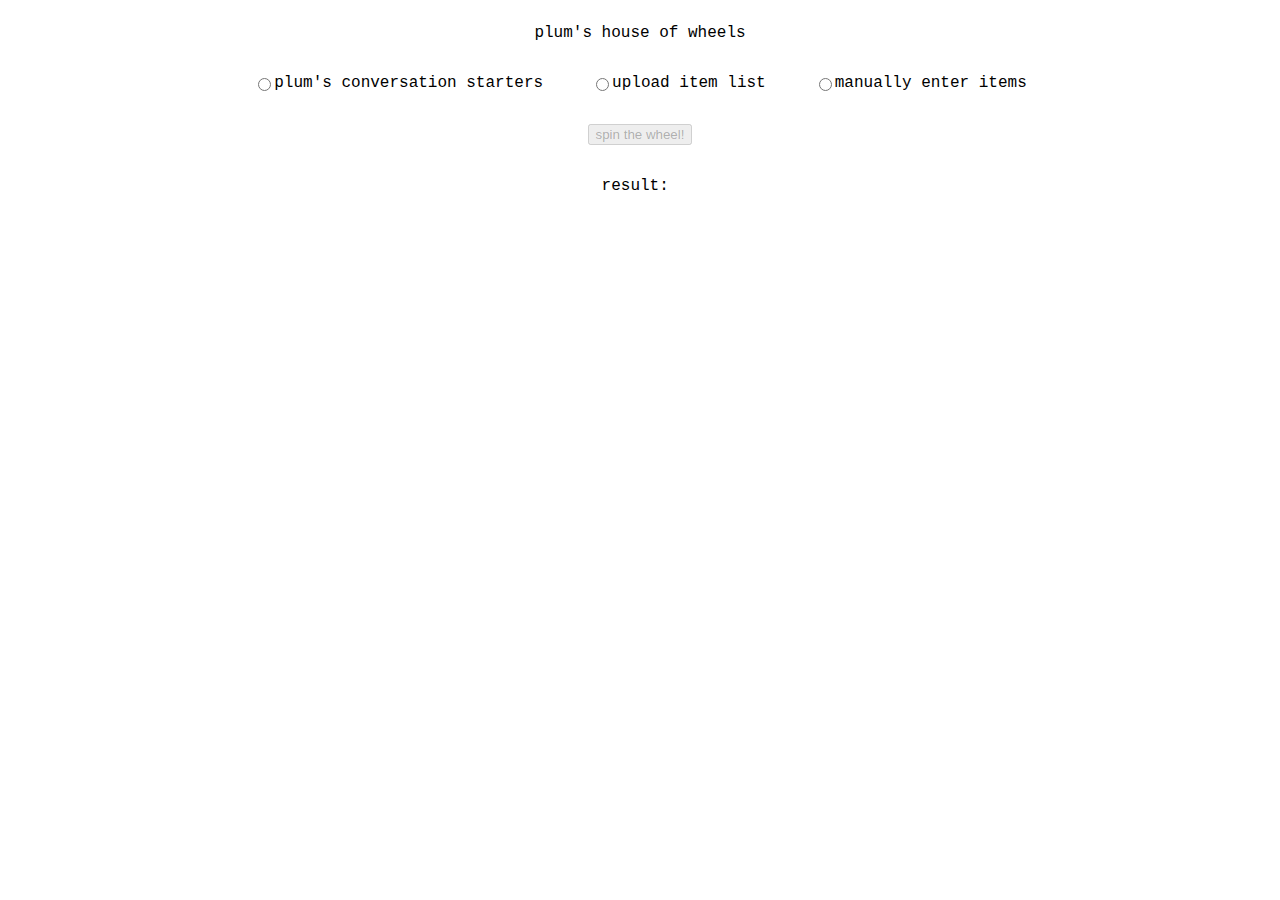
==== index.html @ eee82868 "Add files via upload" ====
<!DOCTYPE html>
<html>
<head>
    <link rel="stylesheet" href="style.css" type="text/css">
</head>
<body>

<div class="box" id="list_select">
    <p>plum's house of wheels</p> 
    <div class="break"></div>

    <input type="radio" id="default" name="topic_type" value="DEF" onclick=defaultReveal()>
    <label for="default">plum's conversation starters</label>
    <p>     </p>
    <input type="radio" id="file" name="topic_type" value="FIL" onclick=fileReveal()>
    <label for="file">upload item list</label>
    <p>     </p>
    <input type="radio" id="manual" name="topic_type" value="MAN" onclick=manualReveal()>
    <label for="manual">manually enter items</label>
    
</div>

<div class="box" id="type_selected">
    <div class="sub" id="display_default">
        <input type="radio" id="nonspecific" name="sub_topic_type" value="NON" onclick=defNSReveal()>
        <label for="nonspecific">non-specific topics</label>
        <p>     </p>
        <input type="radio" id="specific" name="sub_topic_type" value="SPE" onclick=defSReveal()>
        <label for="specific">specific topics</label>
        <p>     </p>
        <input type="radio" id="personal" name="sub_topic_type" value="PER" onclick=defPIReveal()>
        <label for="personal">plum's personal interests</label>
    </div>
    <div class="sub" id="upload_file">
        <form name="topic_form" onsubmit=fileReady()>
            <input type="file" id="guest_file" accept=".txt" style="vertical-align:bottom;">
            <input type="submit" value="submit topics" style="vertical-align:bottom;">
        </form>
    </div>
    <div class="sub" id="enter_manual">
        <form name="topic_form" onsubmit=manualReady()>
            <p>separate each item using a comma</p>
            <input type="text" id="guest_text" style="vertical-align:bottom;">
            <input type="submit" value="submit topics" style="vertical-align:bottom;">
        </form>
    </div>
    <div class="break"></div>
    <div class="sub" id="display_pool">
        <p>current items:</p>
        <div class="break"></div>
        <p id="topic_pool"></p>
    </div>
</div>

<div class="box" id="wheel">

    <p><button disabled type="button" id="spin_button" onclick=spin()>spin the wheel!</button></p> 
    <div class="break"></div>
    <p id="wheel_result">result: </p>

</div>

<script src="spin.js" type="text/javascript"> </script>

</body>
</html>
---- style.css ----
div {
    white-space: pre-wrap;
}
.box {
    display: flex;
    justify-content: center;
    align-items: center;
    flex-wrap: wrap;
    font-family: "Courier New", sans-serif;
}
.sub {
    display: none;
    justify-content: center;
    align-items: center;
    flex-wrap: wrap;
    font-family: "Courier New", sans-serif;
}
.break {
    flex-basis: 100%;
    height: 0;
}
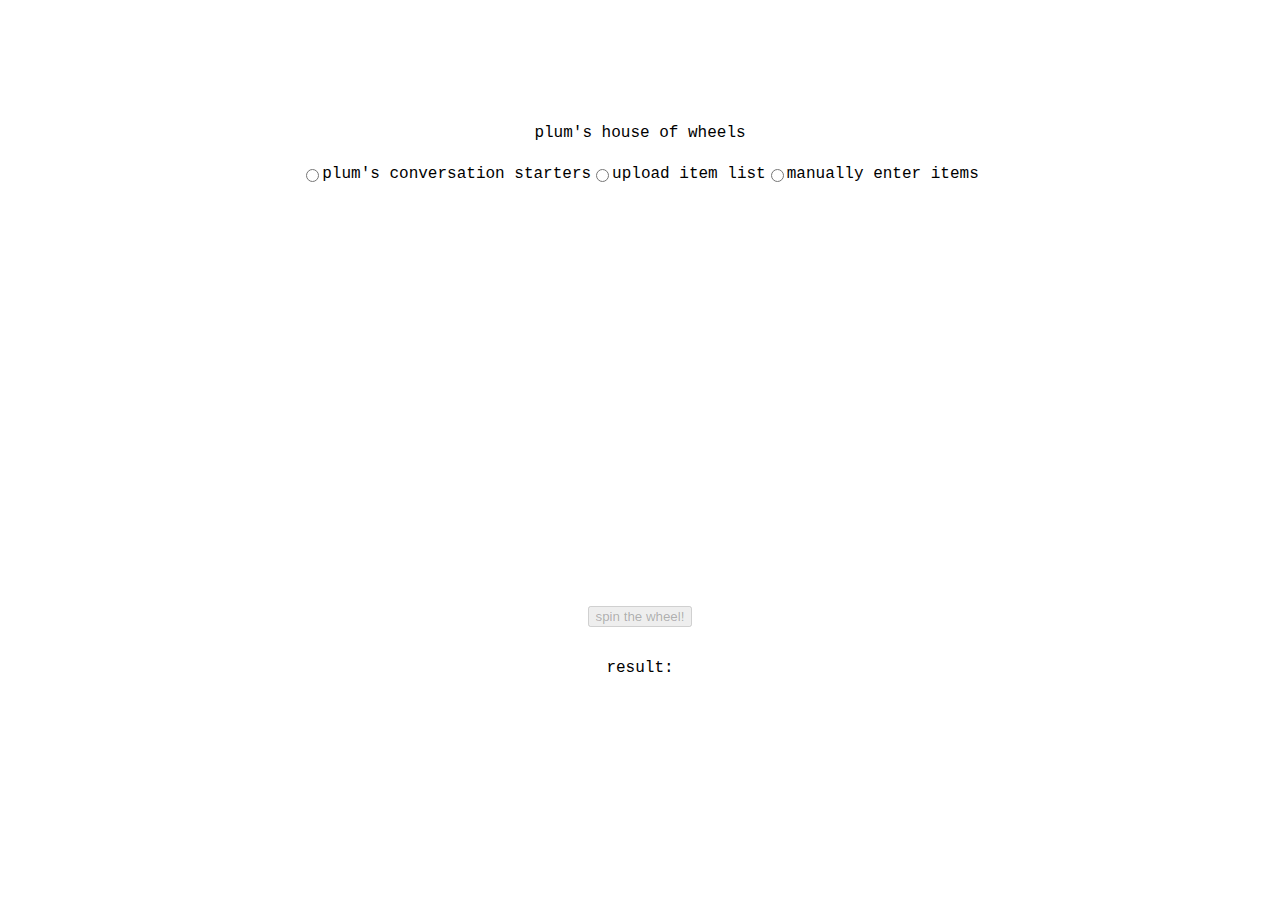
==== commit f3bf6fa7: "Add files via upload" ====
--- a/index.html
+++ b/index.html
@@ -4,61 +4,66 @@
     <link rel="stylesheet" href="style.css" type="text/css">
 </head>
 <body>
+<section class="wrap">
+    <section class="box" id="list_select">
+        <p>plum's house of wheels</p> 
+        <div class="break"></div>
 
-<div class="box" id="list_select">
-    <p>plum's house of wheels</p> 
-    <div class="break"></div>
+        <input type="radio" id="default" name="topic_type" value="DEF" onclick=defaultReveal()>
+        <label for="default">plum's conversation starters</label>
+        <p>     </p>
+        <input type="radio" id="file" name="topic_type" value="FIL" onclick=fileReveal()>
+        <label for="file">upload item list</label>
+        <p>     </p>
+        <input type="radio" id="manual" name="topic_type" value="MAN" onclick=manualReveal()>
+        <label for="manual">manually enter items</label>
+        
+    </section>
+</section>
 
-    <input type="radio" id="default" name="topic_type" value="DEF" onclick=defaultReveal()>
-    <label for="default">plum's conversation starters</label>
-    <p>     </p>
-    <input type="radio" id="file" name="topic_type" value="FIL" onclick=fileReveal()>
-    <label for="file">upload item list</label>
-    <p>     </p>
-    <input type="radio" id="manual" name="topic_type" value="MAN" onclick=manualReveal()>
-    <label for="manual">manually enter items</label>
-    
-</div>
+<section class="wrap">
+    <section class="box" id="type_selected">
+        <div class="sub" id="display_default">
+            <input type="radio" id="nonspecific" name="sub_topic_type" value="NON" onclick=defNSReveal()>
+            <label for="nonspecific">non-specific topics</label>
+            <p>     </p>
+            <input type="radio" id="specific" name="sub_topic_type" value="SPE" onclick=defSReveal()>
+            <label for="specific">specific topics</label>
+            <p>     </p>
+            <input type="radio" id="personal" name="sub_topic_type" value="PER" onclick=defPIReveal()>
+            <label for="personal">plum's personal interests</label>
+        </div>
+        <div class="sub" id="upload_file">
+            <form name="topic_form" onsubmit=fileReady()>
+                <input type="file" id="guest_file" accept=".txt" style="vertical-align:bottom;">
+                <input type="submit" value="submit topics" style="vertical-align:bottom;">
+            </form>
+        </div>
+        <div class="sub" id="enter_manual">
+            <form name="topic_form" onsubmit=manualReady()>
+                <p>separate each item using a comma</p>
+                <input type="text" id="guest_text" style="vertical-align:bottom;">
+                <input type="submit" value="submit topics" style="vertical-align:bottom;">
+            </form>
+        </div>
+        <div class="break"></div>
+        <div class="sub" id="display_pool">
+            <p>current items:</p>
+            <div class="break"></div>
+            <p id="topic_pool"></p>
+        </div>
+    </section>
+</section>
 
-<div class="box" id="type_selected">
-    <div class="sub" id="display_default">
-        <input type="radio" id="nonspecific" name="sub_topic_type" value="NON" onclick=defNSReveal()>
-        <label for="nonspecific">non-specific topics</label>
-        <p>     </p>
-        <input type="radio" id="specific" name="sub_topic_type" value="SPE" onclick=defSReveal()>
-        <label for="specific">specific topics</label>
-        <p>     </p>
-        <input type="radio" id="personal" name="sub_topic_type" value="PER" onclick=defPIReveal()>
-        <label for="personal">plum's personal interests</label>
-    </div>
-    <div class="sub" id="upload_file">
-        <form name="topic_form" onsubmit=fileReady()>
-            <input type="file" id="guest_file" accept=".txt" style="vertical-align:bottom;">
-            <input type="submit" value="submit topics" style="vertical-align:bottom;">
-        </form>
-    </div>
-    <div class="sub" id="enter_manual">
-        <form name="topic_form" onsubmit=manualReady()>
-            <p>separate each item using a comma</p>
-            <input type="text" id="guest_text" style="vertical-align:bottom;">
-            <input type="submit" value="submit topics" style="vertical-align:bottom;">
-        </form>
-    </div>
-    <div class="break"></div>
-    <div class="sub" id="display_pool">
-        <p>current items:</p>
+<section class="wrap">
+    <section class="box" id="wheel">
+
+        <p><button disabled type="button" id="spin_button" onclick=spin()>spin the wheel!</button></p> 
         <div class="break"></div>
-        <p id="topic_pool"></p>
-    </div>
-</div>
+        <p id="wheel_result">result: </p>
 
-<div class="box" id="wheel">
-
-    <p><button disabled type="button" id="spin_button" onclick=spin()>spin the wheel!</button></p> 
-    <div class="break"></div>
-    <p id="wheel_result">result: </p>
-
-</div>
+    </section>
+</section>
 
 <script src="spin.js" type="text/javascript"> </script>
 
--- a/style.css
+++ b/style.css
@@ -1,8 +1,19 @@
+* {
+    box-sizing: border-box;
+  }
 div {
     white-space: pre-wrap;
 }
+.wrap {
+    padding-top: clamp(60px, 50%, 100px);
+    padding-right: 16px;
+    padding-bottom: clamp(60px, 50%, 100px);
+    padding-left: 16px;
+}
 .box {
     display: flex;
+    width: 100%;
+    max-width: 1280px;
     justify-content: center;
     align-items: center;
     flex-wrap: wrap;
@@ -18,4 +29,16 @@
 .break {
     flex-basis: 100%;
     height: 0;
-}+}
+
+@media (orientation: landscape) {
+    body {
+      flex-direction: row;
+    }
+  }
+
+@media (orientation: portrait) {
+    body {
+        flex-direction: column;
+    }
+  }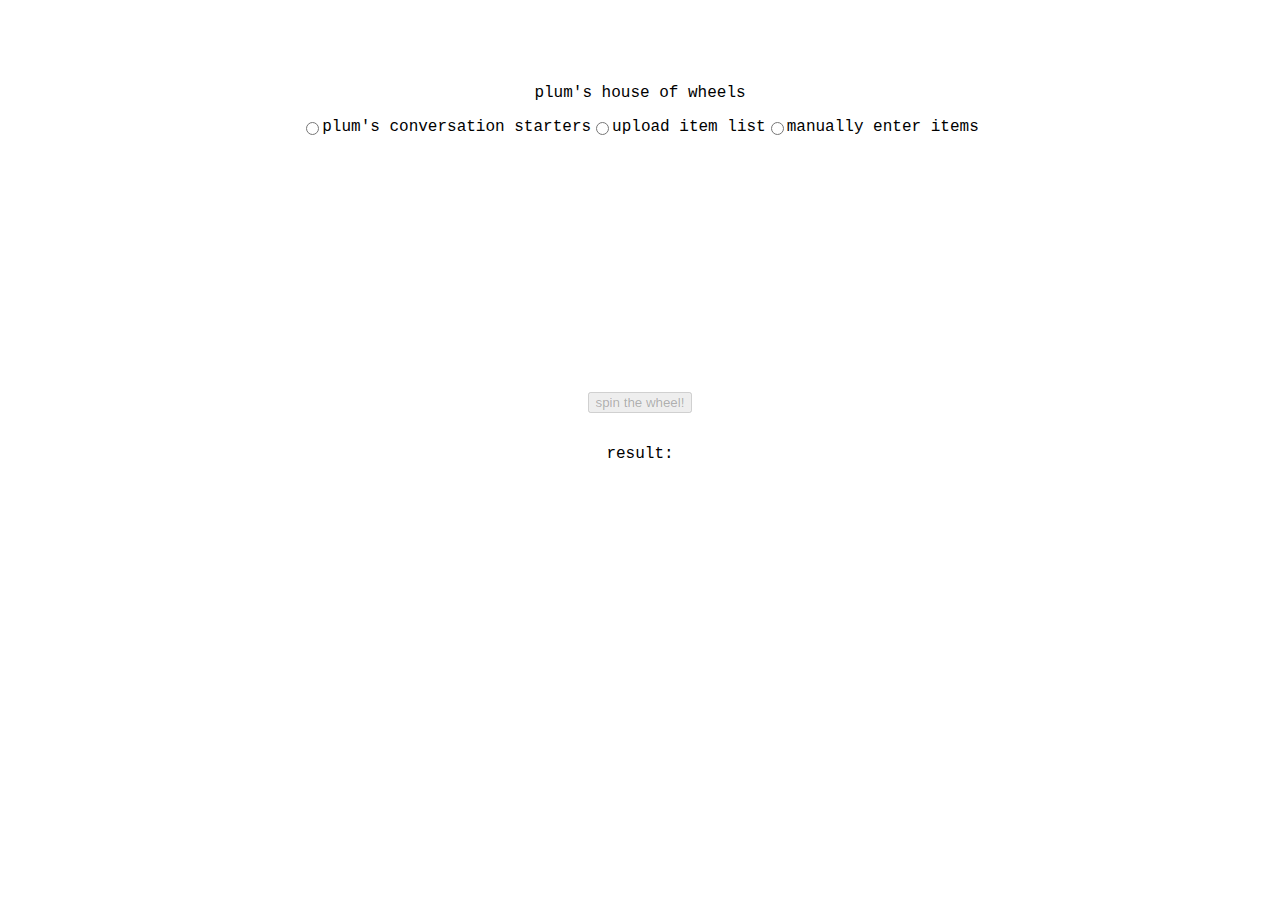
==== commit 244116d8: "Add files via upload" ====
--- a/index.html
+++ b/index.html
@@ -9,12 +9,13 @@
         <p>plum's house of wheels</p> 
         <div class="break"></div>
 
+        <div class="sub"></div>
         <input type="radio" id="default" name="topic_type" value="DEF" onclick=defaultReveal()>
         <label for="default">plum's conversation starters</label>
-        <p>     </p>
+        <div class="sub"></div>
         <input type="radio" id="file" name="topic_type" value="FIL" onclick=fileReveal()>
         <label for="file">upload item list</label>
-        <p>     </p>
+        <div class="sub"></div>
         <input type="radio" id="manual" name="topic_type" value="MAN" onclick=manualReveal()>
         <label for="manual">manually enter items</label>
         
@@ -24,14 +25,18 @@
 <section class="wrap">
     <section class="box" id="type_selected">
         <div class="sub" id="display_default">
-            <input type="radio" id="nonspecific" name="sub_topic_type" value="NON" onclick=defNSReveal()>
-            <label for="nonspecific">non-specific topics</label>
-            <p>     </p>
-            <input type="radio" id="specific" name="sub_topic_type" value="SPE" onclick=defSReveal()>
-            <label for="specific">specific topics</label>
-            <p>     </p>
-            <input type="radio" id="personal" name="sub_topic_type" value="PER" onclick=defPIReveal()>
-            <label for="personal">plum's personal interests</label>
+            <div class="sub">
+                <input type="radio" id="nonspecific" name="sub_topic_type" value="NON" onclick=defNSReveal()>
+                <label for="nonspecific">non-specific topics</label>
+            </div>
+            <div class="sub">
+                <input type="radio" id="specific" name="sub_topic_type" value="SPE" onclick=defSReveal()>
+                <label for="specific">specific topics</label>
+            </div>
+            <div class="sub">
+                <input type="radio" id="personal" name="sub_topic_type" value="PER" onclick=defPIReveal()>
+                <label for="personal">plum's personal interests</label>
+            </div>
         </div>
         <div class="sub" id="upload_file">
             <form name="topic_form" onsubmit=fileReady()>
--- a/style.css
+++ b/style.css
@@ -1,13 +1,19 @@
 * {
     box-sizing: border-box;
   }
+body {
+    display: flex;
+    flex-direction: column;
+    justify-content: center;
+    align-items: center;
+}
 div {
     white-space: pre-wrap;
 }
 .wrap {
-    padding-top: clamp(60px, 50%, 100px);
+    padding-top: clamp(60px, 60px, 100px);
     padding-right: 16px;
-    padding-bottom: clamp(60px, 50%, 100px);
+    padding-bottom: clamp(60px, 60px, 100px);
     padding-left: 16px;
 }
 .box {
@@ -32,13 +38,13 @@
 }
 
 @media (orientation: landscape) {
-    body {
-      flex-direction: row;
+    .box {
+        flex-direction: row;
     }
   }
 
 @media (orientation: portrait) {
-    body {
+    .box {
         flex-direction: column;
     }
   }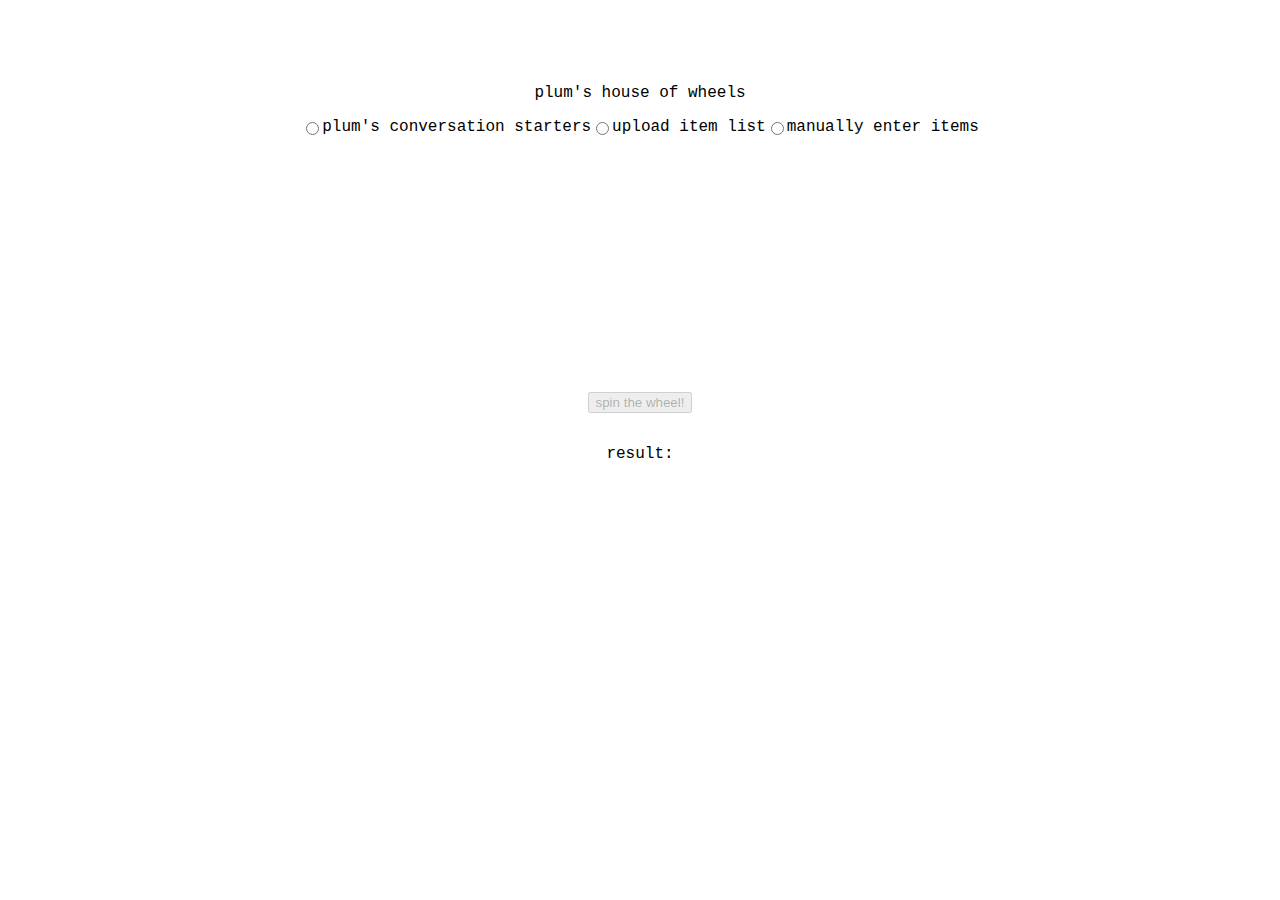
==== commit cc8f773f: "Add files via upload" ====
--- a/index.html
+++ b/index.html
@@ -4,36 +4,38 @@
     <link rel="stylesheet" href="style.css" type="text/css">
 </head>
 <body>
-<section class="wrap">
+<section class="section_wrap">
     <section class="box" id="list_select">
         <p>plum's house of wheels</p> 
         <div class="break"></div>
 
-        <div class="sub"></div>
-        <input type="radio" id="default" name="topic_type" value="DEF" onclick=defaultReveal()>
-        <label for="default">plum's conversation starters</label>
-        <div class="sub"></div>
-        <input type="radio" id="file" name="topic_type" value="FIL" onclick=fileReveal()>
-        <label for="file">upload item list</label>
-        <div class="sub"></div>
-        <input type="radio" id="manual" name="topic_type" value="MAN" onclick=manualReveal()>
-        <label for="manual">manually enter items</label>
-        
+        <div class="label_wrap">
+            <input type="radio" id="default" name="topic_type" value="DEF" onclick=defaultReveal()>
+            <label for="default">plum's conversation starters</label>
+         </div>
+        <div class="label_wrap"></div>
+            <input type="radio" id="file" name="topic_type" value="FIL" onclick=fileReveal()>
+            <label for="file">upload item list</label>
+        </div>
+        <div class="label_wrap">
+            <input type="radio" id="manual" name="topic_type" value="MAN" onclick=manualReveal()>
+            <label for="manual">manually enter items</label>
+        </div>
     </section>
 </section>
 
-<section class="wrap">
+<section class="section_wrap">
     <section class="box" id="type_selected">
         <div class="sub" id="display_default">
-            <div class="sub">
+            <div class="label_wrap">
                 <input type="radio" id="nonspecific" name="sub_topic_type" value="NON" onclick=defNSReveal()>
                 <label for="nonspecific">non-specific topics</label>
             </div>
-            <div class="sub">
+            <div class="label_wrap">
                 <input type="radio" id="specific" name="sub_topic_type" value="SPE" onclick=defSReveal()>
                 <label for="specific">specific topics</label>
             </div>
-            <div class="sub">
+            <div class="label_wrap">
                 <input type="radio" id="personal" name="sub_topic_type" value="PER" onclick=defPIReveal()>
                 <label for="personal">plum's personal interests</label>
             </div>
@@ -60,7 +62,7 @@
     </section>
 </section>
 
-<section class="wrap">
+<section class="section_wrap">
     <section class="box" id="wheel">
 
         <p><button disabled type="button" id="spin_button" onclick=spin()>spin the wheel!</button></p> 
--- a/style.css
+++ b/style.css
@@ -6,15 +6,20 @@
     flex-direction: column;
     justify-content: center;
     align-items: center;
+    font-family: "Courier New", sans-serif;
 }
 div {
     white-space: pre-wrap;
 }
-.wrap {
+.section_wrap {
     padding-top: clamp(60px, 60px, 100px);
     padding-right: 16px;
     padding-bottom: clamp(60px, 60px, 100px);
     padding-left: 16px;
+}
+.label_wrap {
+    display: flex;
+    flex-direction: row;
 }
 .box {
     display: flex;
@@ -23,14 +28,12 @@
     justify-content: center;
     align-items: center;
     flex-wrap: wrap;
-    font-family: "Courier New", sans-serif;
 }
 .sub {
     display: none;
     justify-content: center;
     align-items: center;
     flex-wrap: wrap;
-    font-family: "Courier New", sans-serif;
 }
 .break {
     flex-basis: 100%;
@@ -38,12 +41,18 @@
 }
 
 @media (orientation: landscape) {
+    body {
+        font-size: clamp(1rem, 1.2vw, 10rem);
+    }
     .box {
         flex-direction: row;
     }
   }
 
 @media (orientation: portrait) {
+    body {
+        font-size: clamp(1rem, 4.8vw, 10rem);
+    }
     .box {
         flex-direction: column;
     }
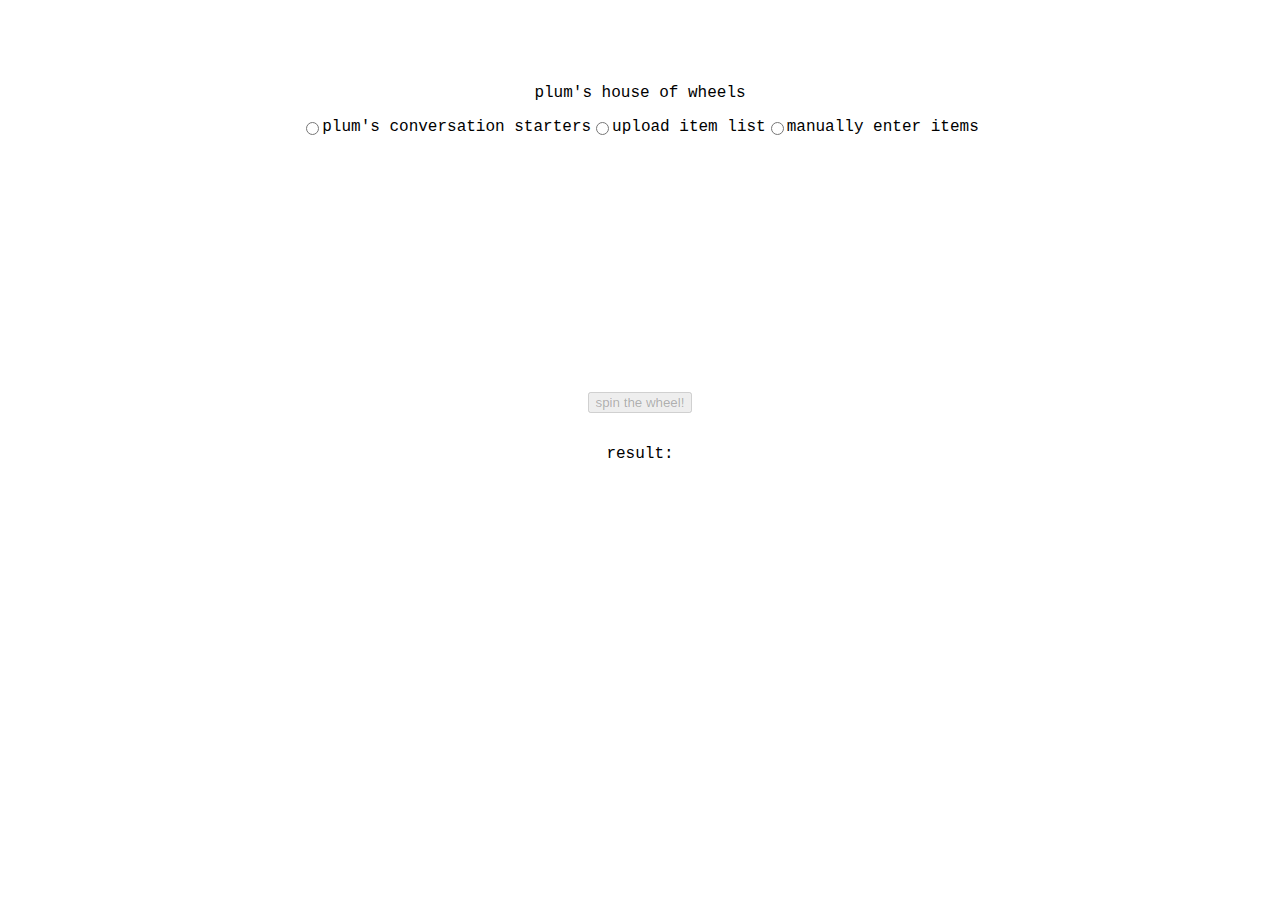
==== commit c35fb147: "Add files via upload" ====
--- a/index.html
+++ b/index.html
@@ -8,37 +8,24 @@
     <section class="box" id="list_select">
         <p>plum's house of wheels</p> 
         <div class="break"></div>
-
-        <div class="label_wrap">
-            <input type="radio" id="default" name="topic_type" value="DEF" onclick=defaultReveal()>
-            <label for="default">plum's conversation starters</label>
-         </div>
-        <div class="label_wrap"></div>
-            <input type="radio" id="file" name="topic_type" value="FIL" onclick=fileReveal()>
-            <label for="file">upload item list</label>
-        </div>
-        <div class="label_wrap">
-            <input type="radio" id="manual" name="topic_type" value="MAN" onclick=manualReveal()>
-            <label for="manual">manually enter items</label>
-        </div>
+        <input type="radio" id="default" name="topic_type" value="DEF" onclick=defaultReveal()>
+        <label for="default">plum's conversation starters</label>
+        <input type="radio" id="file" name="topic_type" value="FIL" onclick=fileReveal()>
+        <label for="file">upload item list</label>
+        <input type="radio" id="manual" name="topic_type" value="MAN" onclick=manualReveal()>
+        <label for="manual">manually enter items</label>
     </section>
 </section>
 
 <section class="section_wrap">
     <section class="box" id="type_selected">
         <div class="sub" id="display_default">
-            <div class="label_wrap">
-                <input type="radio" id="nonspecific" name="sub_topic_type" value="NON" onclick=defNSReveal()>
-                <label for="nonspecific">non-specific topics</label>
-            </div>
-            <div class="label_wrap">
-                <input type="radio" id="specific" name="sub_topic_type" value="SPE" onclick=defSReveal()>
-                <label for="specific">specific topics</label>
-            </div>
-            <div class="label_wrap">
-                <input type="radio" id="personal" name="sub_topic_type" value="PER" onclick=defPIReveal()>
-                <label for="personal">plum's personal interests</label>
-            </div>
+            <input type="radio" id="nonspecific" name="sub_topic_type" value="NON" onclick=defNSReveal()>
+            <label for="nonspecific">non-specific topics</label>
+            <input type="radio" id="specific" name="sub_topic_type" value="SPE" onclick=defSReveal()>
+            <label for="specific">specific topics</label>
+            <input type="radio" id="personal" name="sub_topic_type" value="PER" onclick=defPIReveal()>
+            <label for="personal">plum's personal interests</label>
         </div>
         <div class="sub" id="upload_file">
             <form name="topic_form" onsubmit=fileReady()>
@@ -64,7 +51,6 @@
 
 <section class="section_wrap">
     <section class="box" id="wheel">
-
         <p><button disabled type="button" id="spin_button" onclick=spin()>spin the wheel!</button></p> 
         <div class="break"></div>
         <p id="wheel_result">result: </p>
--- a/style.css
+++ b/style.css
@@ -16,10 +16,6 @@
     padding-right: 16px;
     padding-bottom: clamp(60px, 60px, 100px);
     padding-left: 16px;
-}
-.label_wrap {
-    display: flex;
-    flex-direction: row;
 }
 .box {
     display: flex;
@@ -40,6 +36,7 @@
     height: 0;
 }
 
+
 @media (orientation: landscape) {
     body {
         font-size: clamp(1rem, 1.2vw, 10rem);
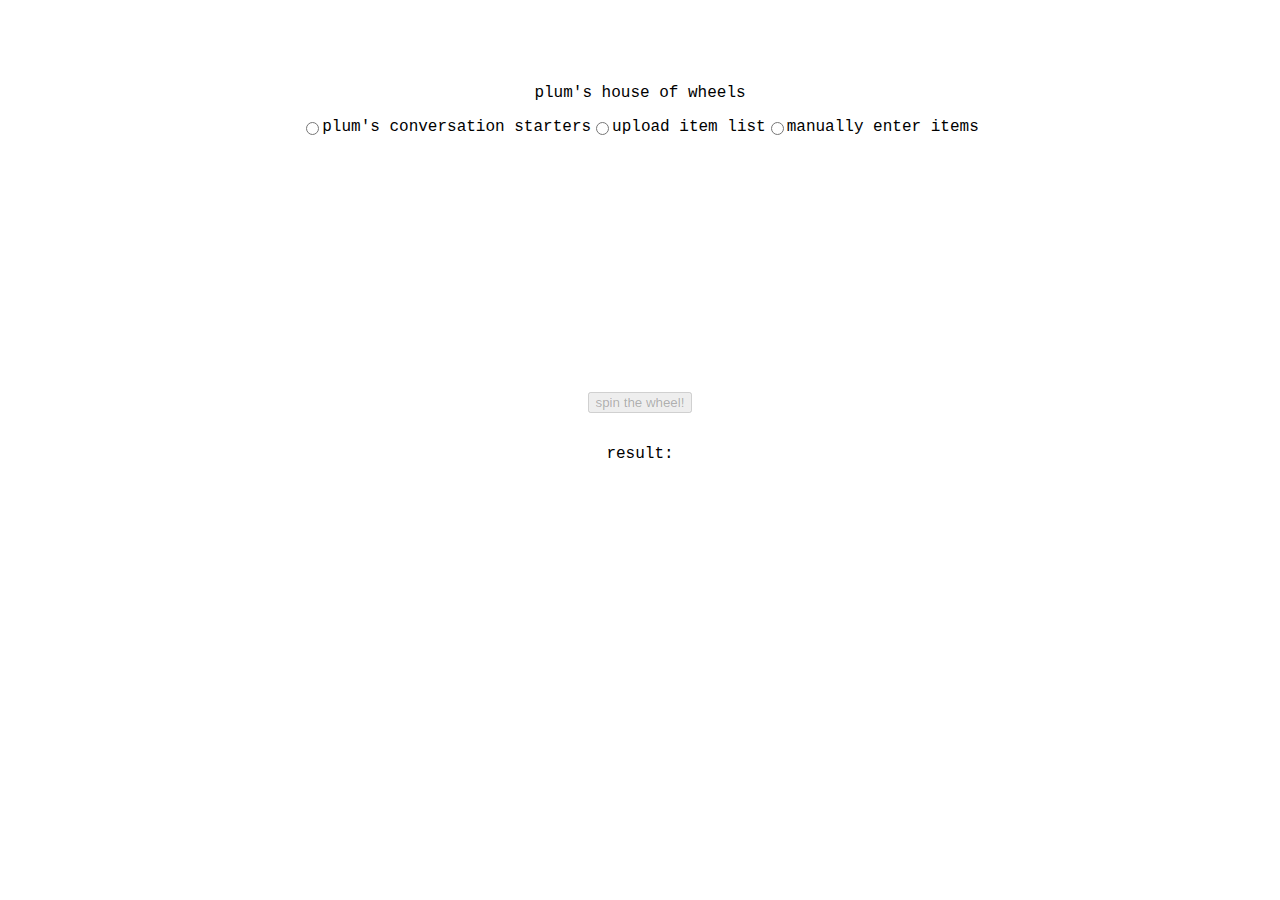
==== commit d2cbc11d: "Add files via upload" ====
--- a/index.html
+++ b/index.html
@@ -8,24 +8,36 @@
     <section class="box" id="list_select">
         <p>plum's house of wheels</p> 
         <div class="break"></div>
-        <input type="radio" id="default" name="topic_type" value="DEF" onclick=defaultReveal()>
-        <label for="default">plum's conversation starters</label>
-        <input type="radio" id="file" name="topic_type" value="FIL" onclick=fileReveal()>
-        <label for="file">upload item list</label>
-        <input type="radio" id="manual" name="topic_type" value="MAN" onclick=manualReveal()>
-        <label for="manual">manually enter items</label>
+        <div class="label_wrap">
+            <input type="radio" id="default" name="topic_type" value="DEF" onclick=defaultReveal()>
+            <label for="default">plum's conversation starters</label>
+        </div>
+        <div class="label_wrap">
+            <input type="radio" id="file" name="topic_type" value="FIL" onclick=fileReveal()>
+            <label for="file">upload item list</label>
+        </div>
+        <div class="label_wrap">
+            <input type="radio" id="manual" name="topic_type" value="MAN" onclick=manualReveal()>
+            <label for="manual">manually enter items</label>
+        </div>
     </section>
 </section>
 
 <section class="section_wrap">
     <section class="box" id="type_selected">
         <div class="sub" id="display_default">
-            <input type="radio" id="nonspecific" name="sub_topic_type" value="NON" onclick=defNSReveal()>
-            <label for="nonspecific">non-specific topics</label>
-            <input type="radio" id="specific" name="sub_topic_type" value="SPE" onclick=defSReveal()>
-            <label for="specific">specific topics</label>
-            <input type="radio" id="personal" name="sub_topic_type" value="PER" onclick=defPIReveal()>
-            <label for="personal">plum's personal interests</label>
+            <div class="label_wrap">
+                <input type="radio" id="nonspecific" name="sub_topic_type" value="NON" onclick=defNSReveal()>
+                <label for="nonspecific">non-specific topics</label>
+            </div>
+            <div class="label_wrap">
+                <input type="radio" id="specific" name="sub_topic_type" value="SPE" onclick=defSReveal()>
+                <label for="specific">specific topics</label>
+            </div>
+            <div class="label_wrap">
+                <input type="radio" id="personal" name="sub_topic_type" value="PER" onclick=defPIReveal()>
+                <label for="personal">plum's personal interests</label>
+            </div>'
         </div>
         <div class="sub" id="upload_file">
             <form name="topic_form" onsubmit=fileReady()>
--- a/style.css
+++ b/style.css
@@ -35,8 +35,10 @@
     flex-basis: 100%;
     height: 0;
 }
-
-
+.label_wrap {
+    display: flex;
+    flex-direction: row;
+}
 @media (orientation: landscape) {
     body {
         font-size: clamp(1rem, 1.2vw, 10rem);
